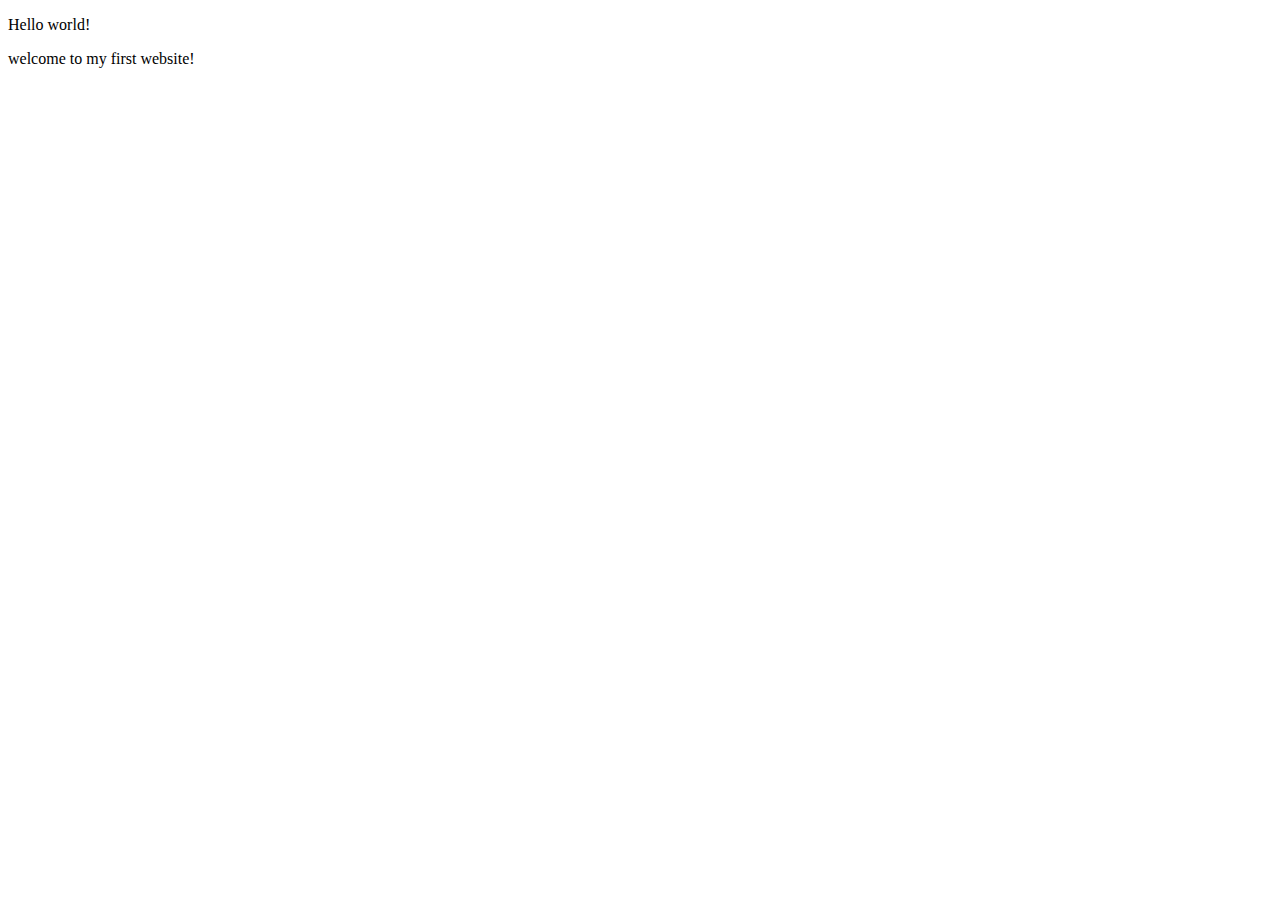
==== my-first-website.html @ 6b020133 "add block elements to the page" ====
<!DOCTYPE html>
    <html lang="en">
        <head>
     <title>My first webpage</title>
        </head>
        <body>
         <p>Hello world!</p> 
         <p>welcome to my first website!</p>
        </body>  
    </html>
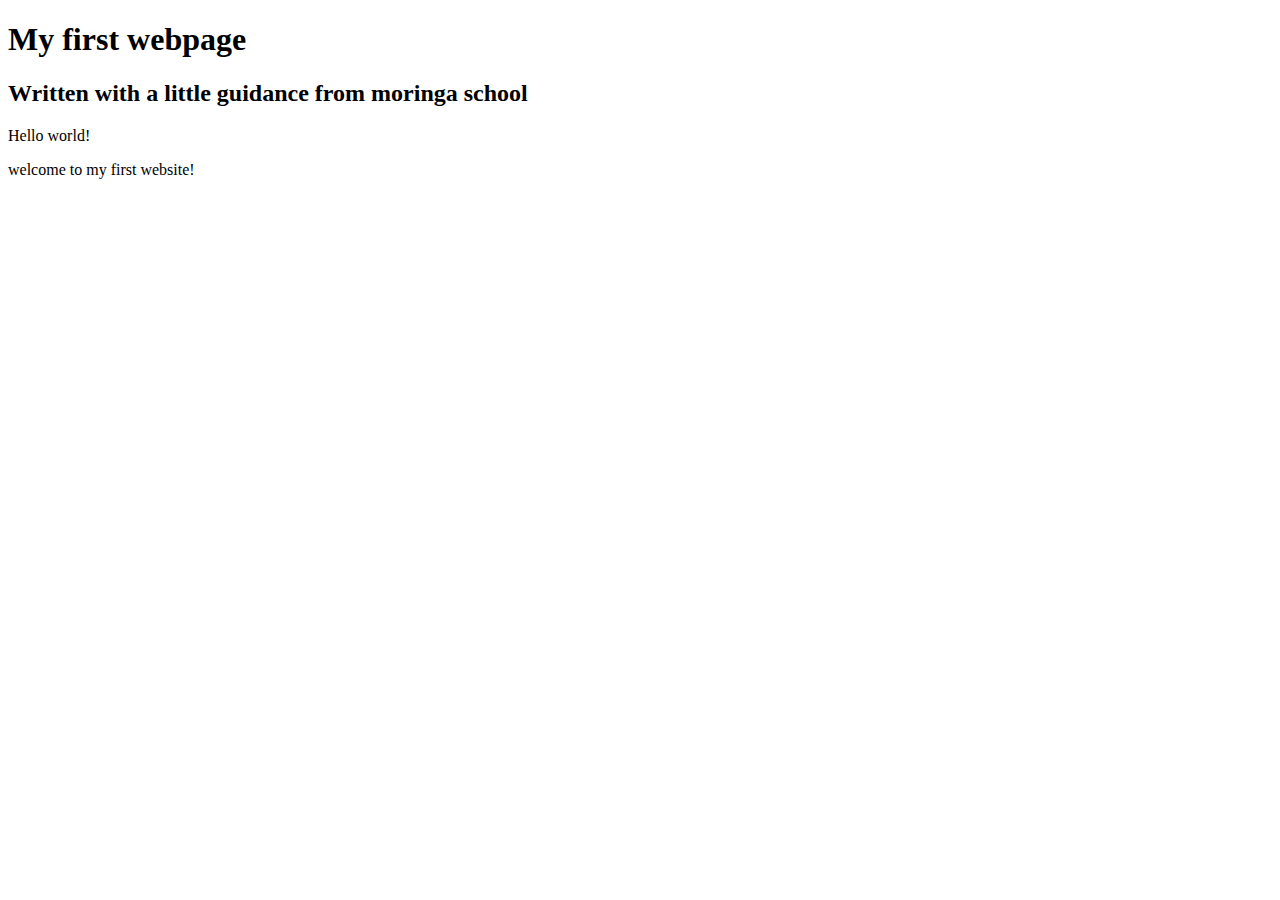
==== commit 10b7cea0: "add header block element" ====
--- a/my-first-website.html
+++ b/my-first-website.html
@@ -4,7 +4,10 @@
      <title>My first webpage</title>
         </head>
         <body>
-         <p>Hello world!</p> 
-         <p>welcome to my first website!</p>
+            <h1>My first webpage</h1>
+            <h2>Written with a little guidance from moringa school</h2>
+
+            <p>Hello world!</p> 
+            <p>welcome to my first website!</p>
         </body>  
     </html>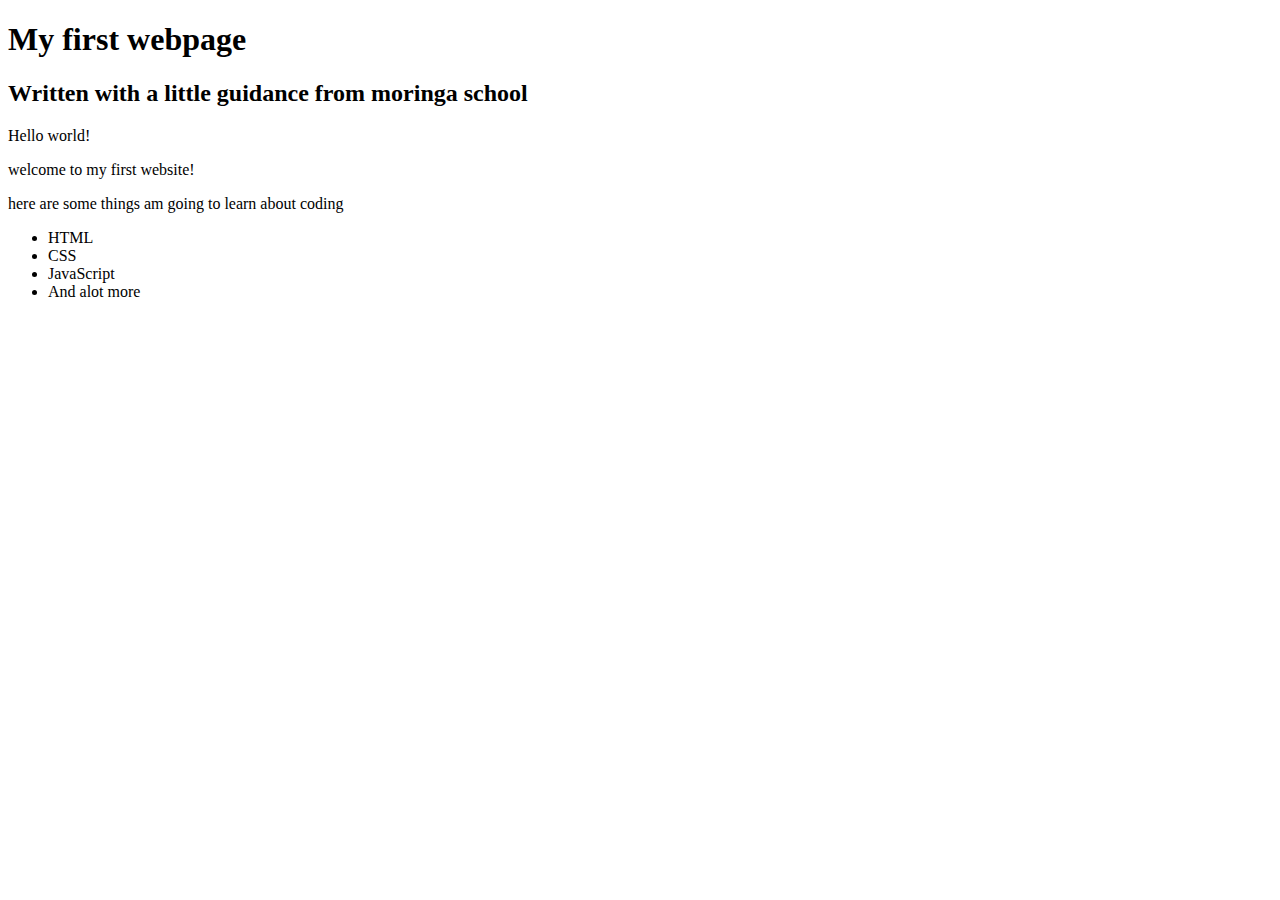
==== commit d67a48c1: "add list elements" ====
--- a/my-first-website.html
+++ b/my-first-website.html
@@ -9,5 +9,12 @@
 
             <p>Hello world!</p> 
             <p>welcome to my first website!</p>
+            <p>here are some things am going to learn about coding</p>
+            <ul>
+                <li>HTML</li>
+                <li>CSS</li>
+                <li>JavaScript</li>
+                <li>And alot more</li>
+            </ul>
         </body>  
     </html>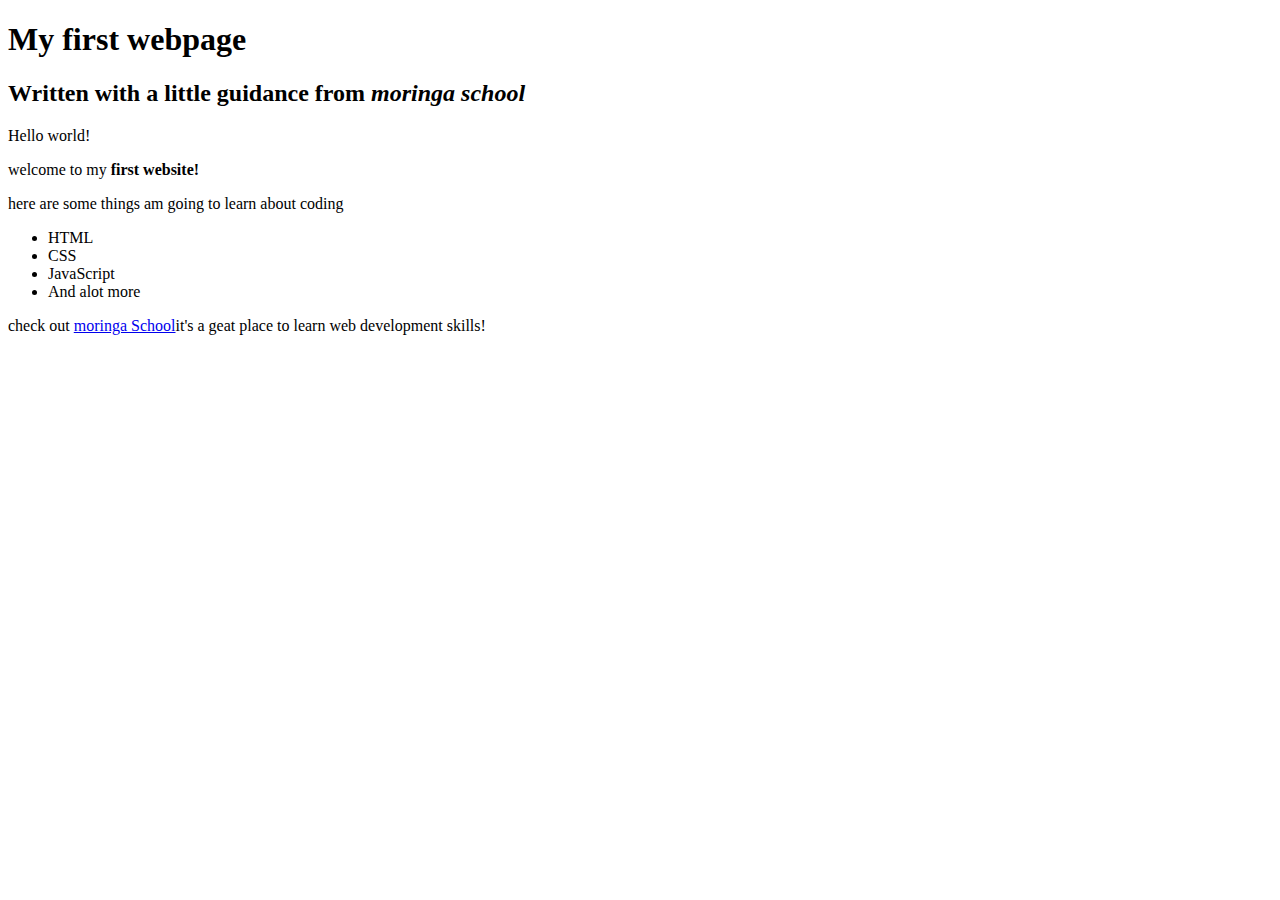
==== commit a31649d6: "add inline elements" ====
--- a/my-first-website.html
+++ b/my-first-website.html
@@ -5,10 +5,10 @@
         </head>
         <body>
             <h1>My first webpage</h1>
-            <h2>Written with a little guidance from moringa school</h2>
+            <h2>Written with a little guidance from <em>moringa school</em></h2>
 
             <p>Hello world!</p> 
-            <p>welcome to my first website!</p>
+            <p>welcome to my <strong>first website!</strong> </p>
             <p>here are some things am going to learn about coding</p>
             <ul>
                 <li>HTML</li>
@@ -16,5 +16,7 @@
                 <li>JavaScript</li>
                 <li>And alot more</li>
             </ul>
+            <p>check out <a href="http://moringaschool.com">moringa School</a>it's a geat place 
+            to learn web development skills!</p>
         </body>  
     </html>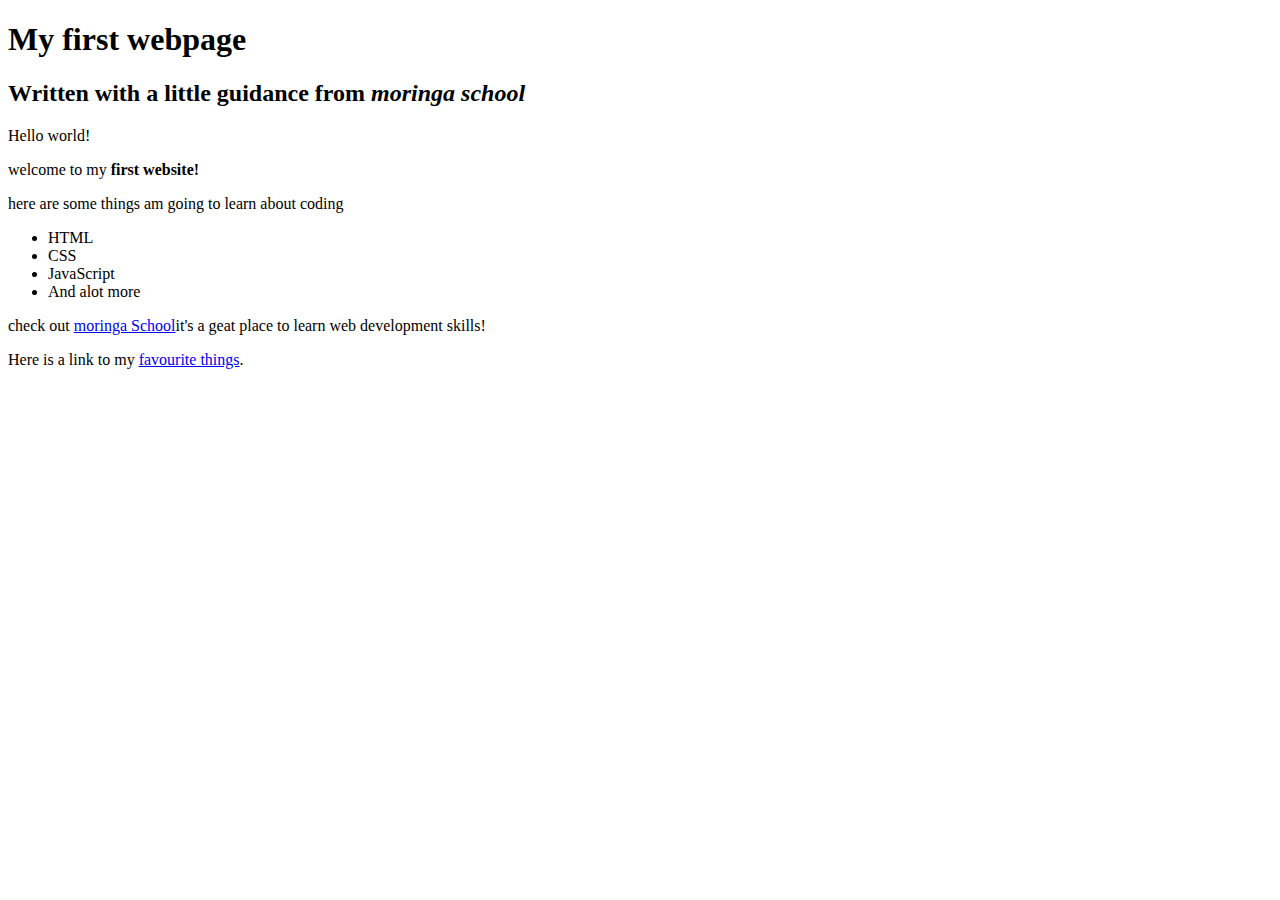
==== commit 3ed97084: "add a link to my favourite things" ====
--- a/my-first-website.html
+++ b/my-first-website.html
@@ -1,22 +1,23 @@
 <!DOCTYPE html>
     <html lang="en">
-        <head>
-     <title>My first webpage</title>
-        </head>
-        <body>
-            <h1>My first webpage</h1>
-            <h2>Written with a little guidance from <em>moringa school</em></h2>
+      <head>
+        <title>My first webpage</title>
+      </head>
+      <body>
+        <h1>My first webpage</h1>
+        <h2>Written with a little guidance from <em>moringa school</em></h2>
 
-            <p>Hello world!</p> 
-            <p>welcome to my <strong>first website!</strong> </p>
-            <p>here are some things am going to learn about coding</p>
-            <ul>
-                <li>HTML</li>
-                <li>CSS</li>
-                <li>JavaScript</li>
-                <li>And alot more</li>
-            </ul>
-            <p>check out <a href="http://moringaschool.com">moringa School</a>it's a geat place 
-            to learn web development skills!</p>
-        </body>  
-    </html>+        <p>Hello world!</p>
+        <p>welcome to my <strong>first website!</strong> </p>
+        <p>here are some things am going to learn about coding</p>
+        <ul>
+          <li>HTML</li>
+          <li>CSS</li>
+          <li>JavaScript</li>
+          <li>And alot more</li>
+        </ul>
+        <p>check out <a href="http://moringaschool.com">moringa School</a>it's a geat place
+          to learn web development skills!</p>
+        <p>Here is a link to my  <a href="my-favourite-things.html">favourite things</a>.</p>
+      </body>
+    </html>
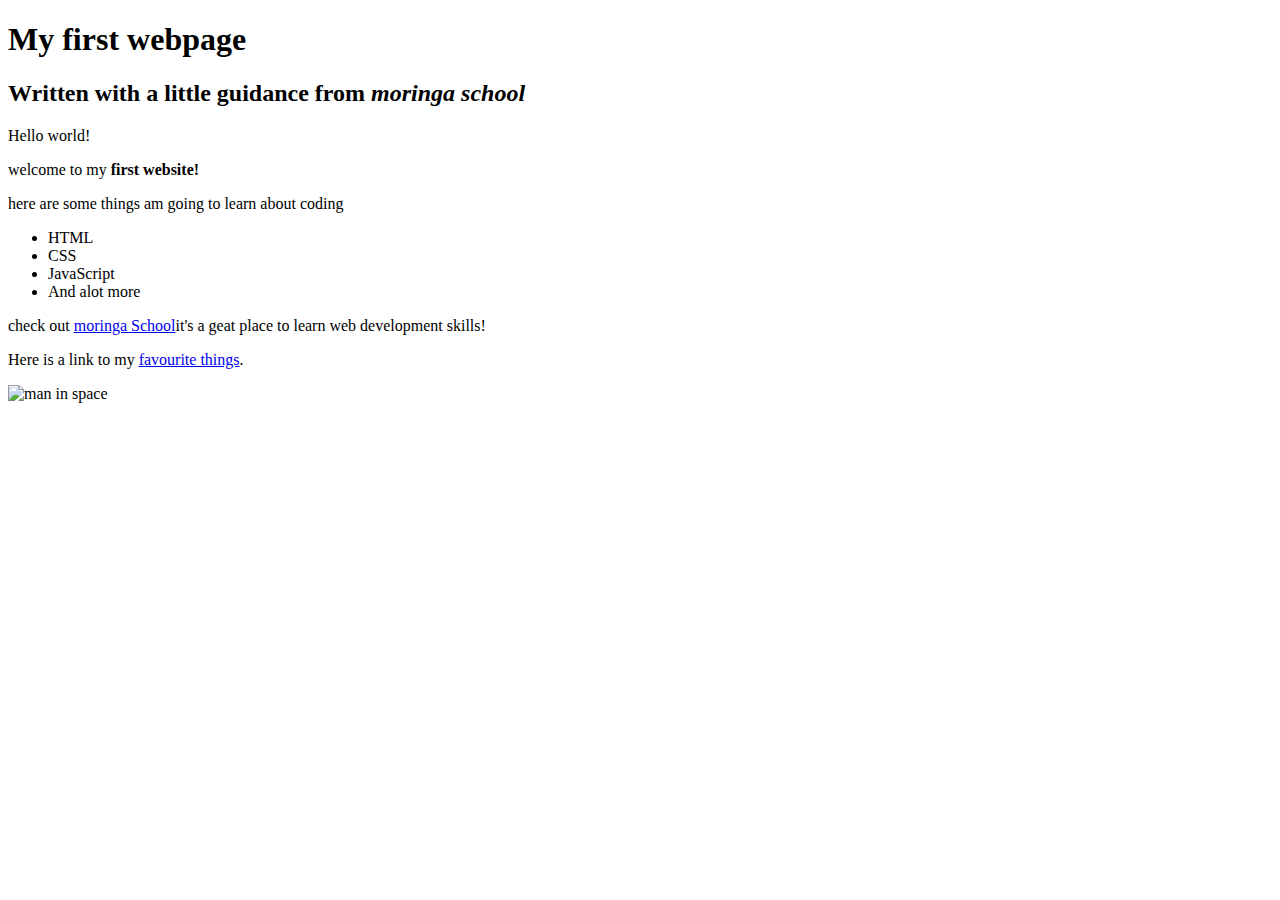
==== commit 611c9001: "add an image to my first website" ====
--- a/my-first-website.html
+++ b/my-first-website.html
@@ -19,5 +19,6 @@
         <p>check out <a href="http://moringaschool.com">moringa School</a>it's a geat place
           to learn web development skills!</p>
         <p>Here is a link to my  <a href="my-favourite-things.html">favourite things</a>.</p>
+        <img src="images/astronault.jpg" alt="man in space">
       </body>
     </html>
